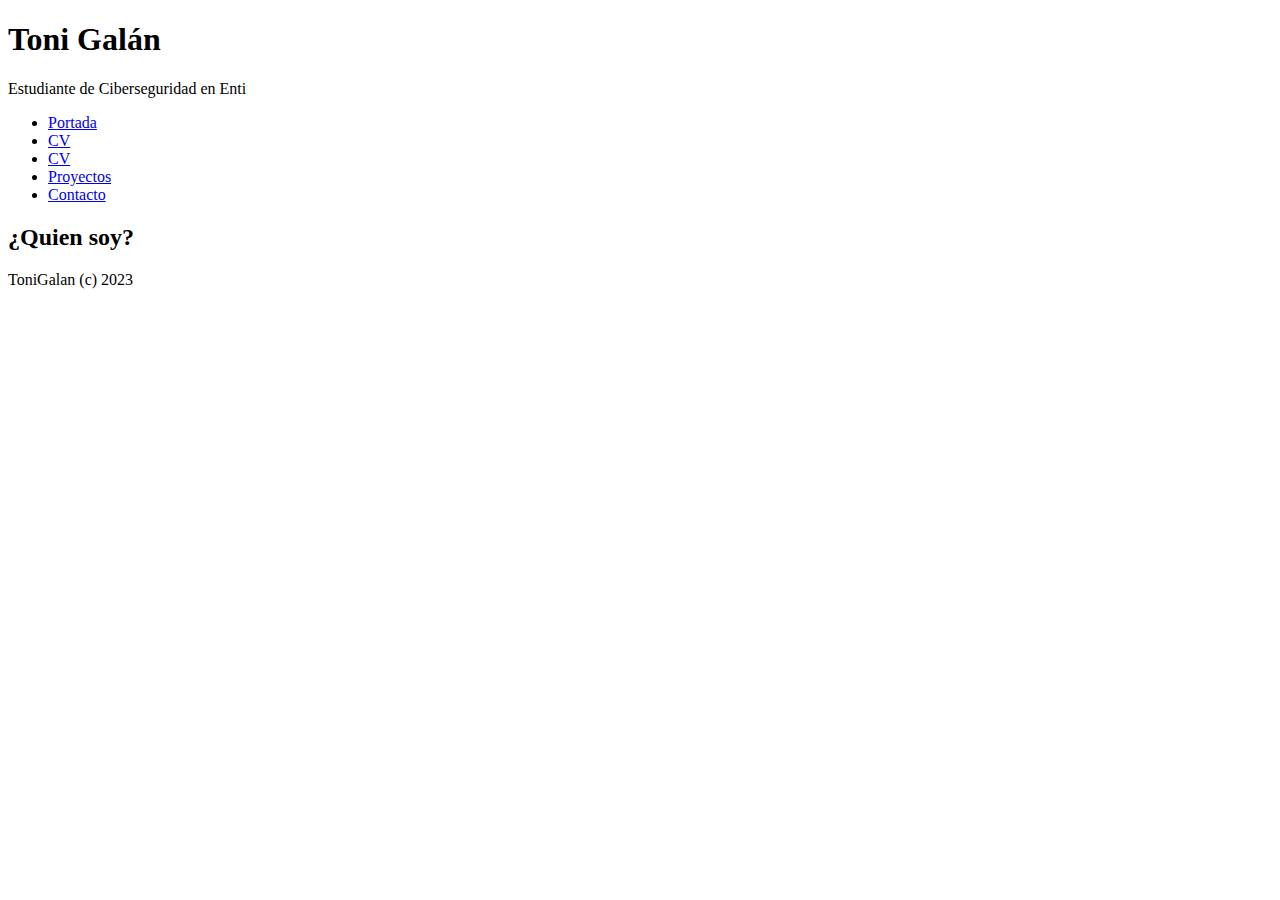
==== index.html @ 72889f95 "Nueva portada" ====
<!DOCTYPE html>
<html>
<head>
	
	<title>Toni Galan </title>
	
</head>
<body>

	<header>
		<h1>Toni Galán</h1>
		<p>Estudiante de Ciberseguridad en Enti</p>
	</header>

	<nav>
		<ul>
				<li><a href="index.html">Portada</a></li>
				<li><a href="cv.html">CV</a></li>
				<li><a href="game.html">CV</a></li>
				<li><a href="projects.html">Proyectos</a></li>
				<li><a href="contact.html">Contacto</a></li>
		</ul>

	</nav>
	<main>

		<h2>¿Quien soy?</h2>
		<p>

	</main>

	<footer>
		<p>ToniGalan (c) 2023</p>
	</footer>



</body>





</html>
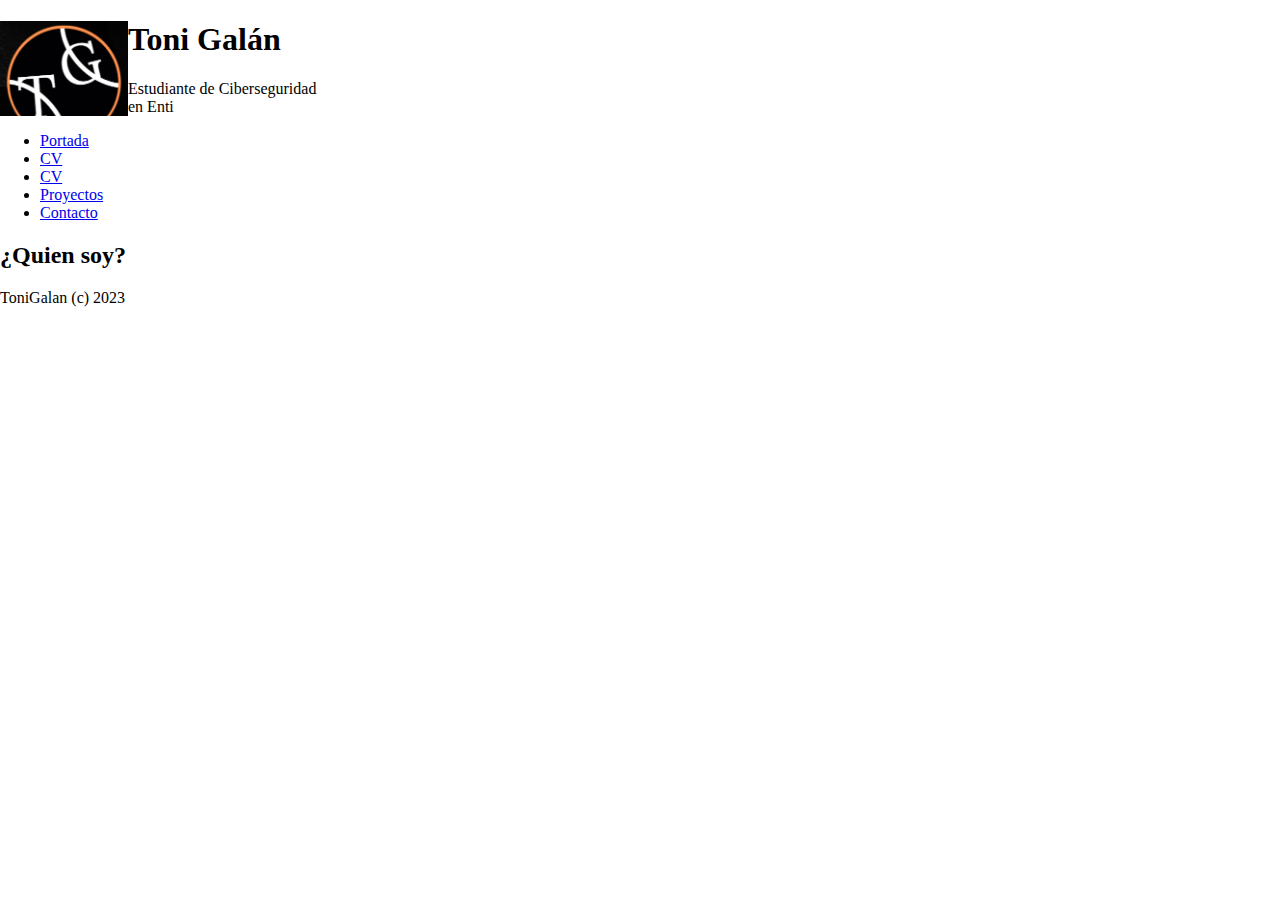
==== commit b285aaf7: "Icono" ====
--- a/index.html
+++ b/index.html
@@ -1,17 +1,14 @@
 <!DOCTYPE html>
 <html>
 <head>
-	
 	<title>Toni Galan </title>
-	
+	<link rel="stylesheet" href="style.css" />
 </head>
 <body>
-
 	<header>
 		<h1>Toni Galán</h1>
 		<p>Estudiante de Ciberseguridad en Enti</p>
 	</header>
-
 	<nav>
 		<ul>
 				<li><a href="index.html">Portada</a></li>
@@ -20,25 +17,14 @@
 				<li><a href="projects.html">Proyectos</a></li>
 				<li><a href="contact.html">Contacto</a></li>
 		</ul>
-
 	</nav>
 	<main>
-
 		<h2>¿Quien soy?</h2>
 		<p>
-
 	</main>
 
 	<footer>
 		<p>ToniGalan (c) 2023</p>
 	</footer>
-
-
-
 </body>
-
-
-
-
-
 </html>
--- a/style.css
+++ b/style.css
@@ -0,0 +1,12 @@
+html,body {
+margin:0;
+padding:0;
+}
+
+header{
+width:200px;
+padding: 0 0 0 128px;
+background-image:url(logo.png);
+background-repeat:no-repeat;
+background-size:128px;
+}
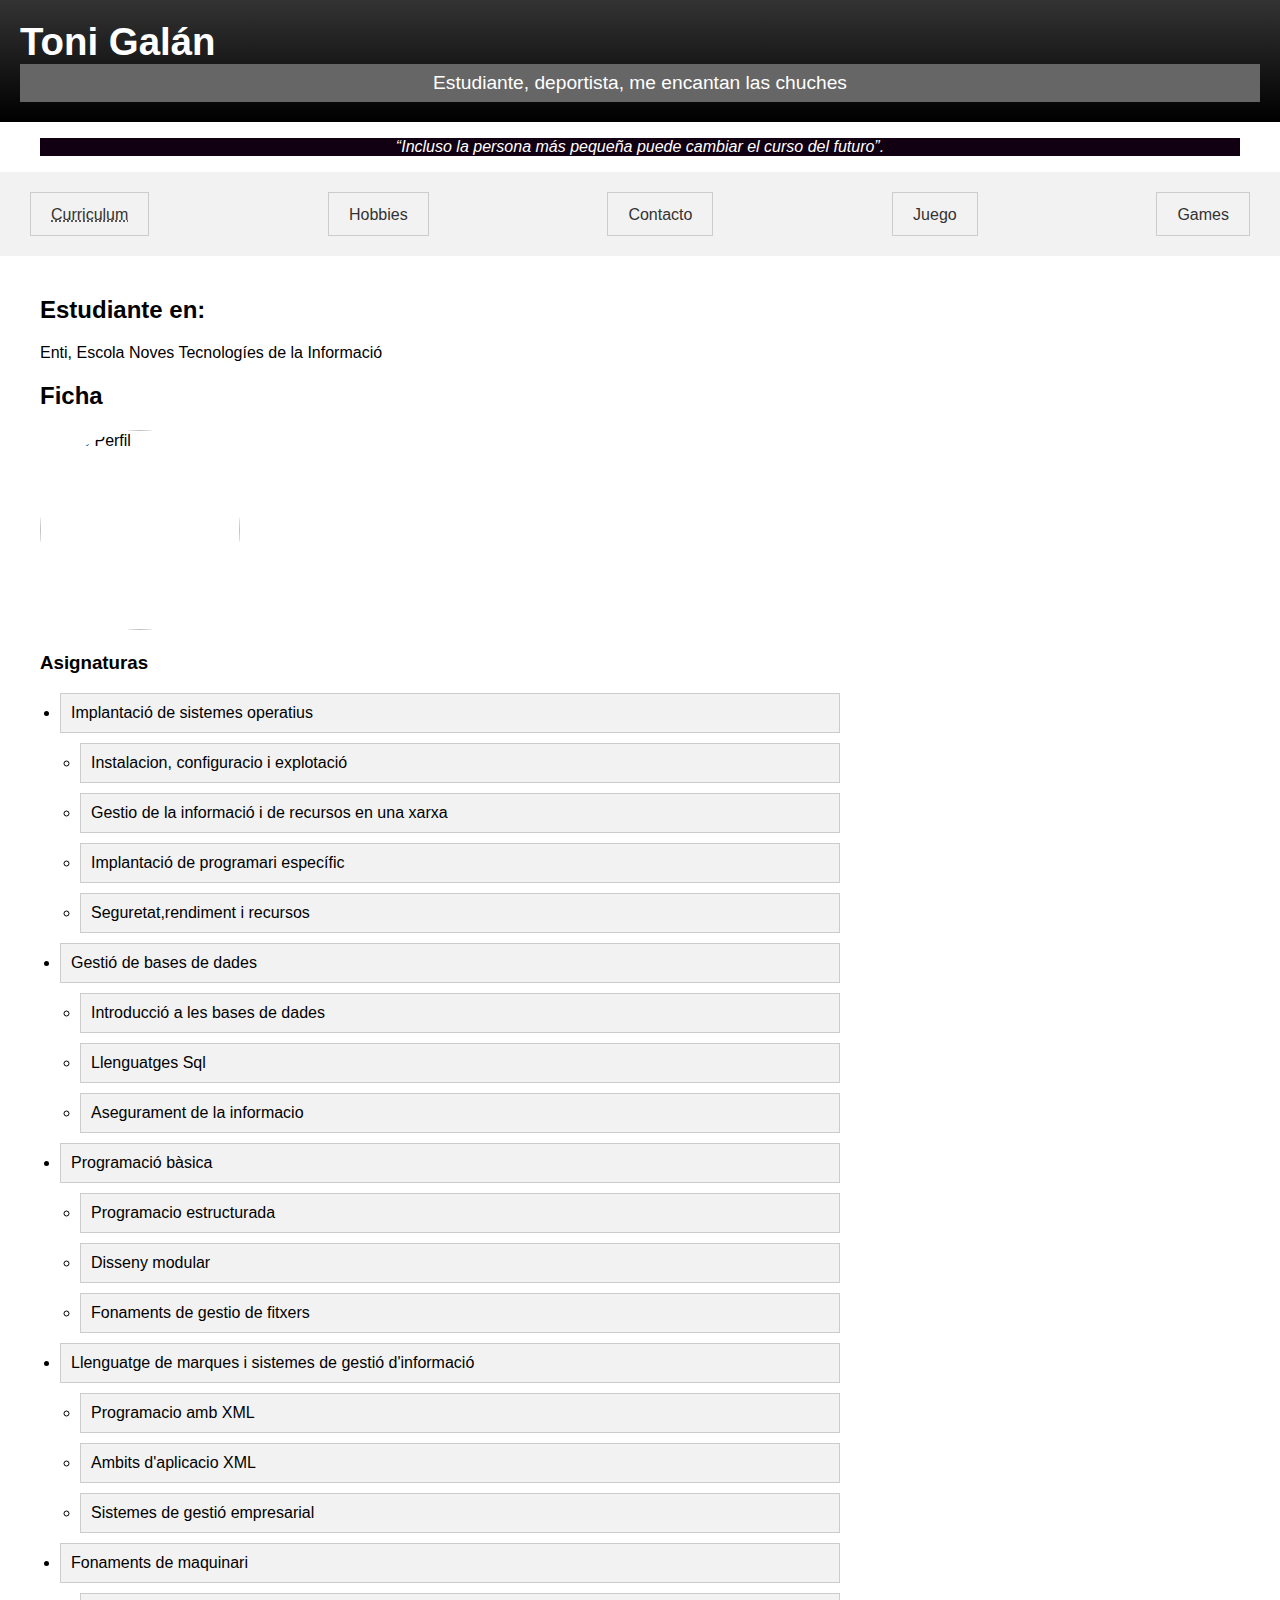
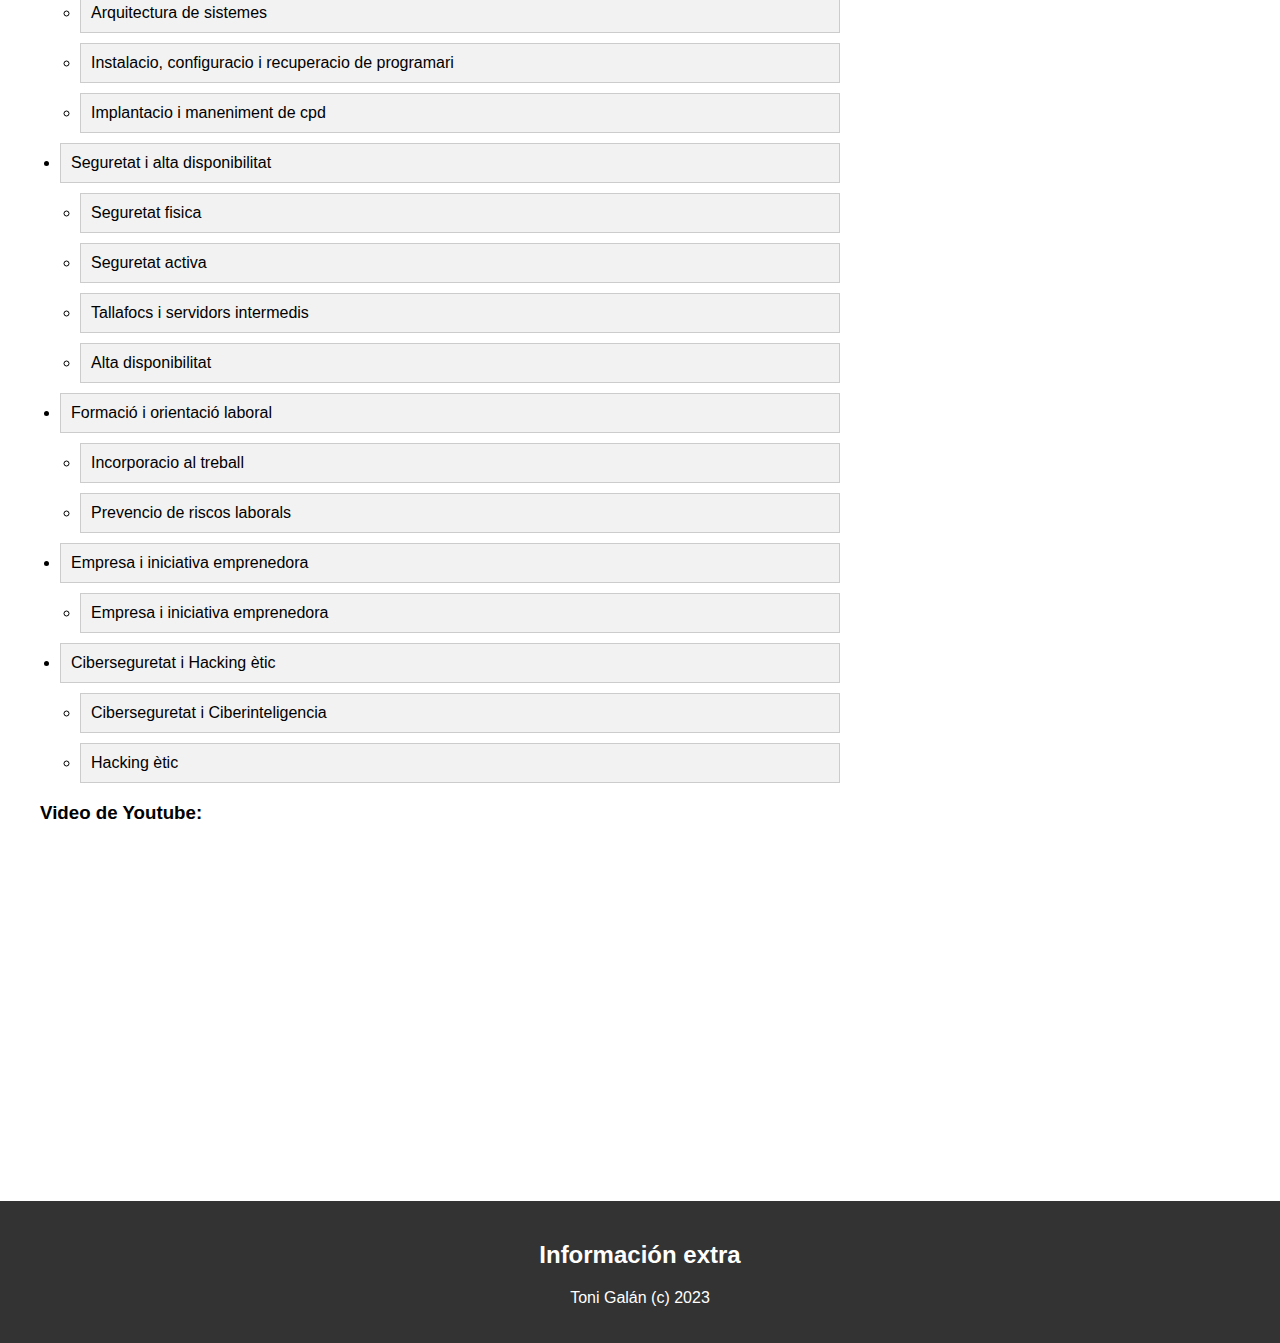
==== commit 4d84a4d3: "Add files via upload" ====
--- a/index.html
+++ b/index.html
@@ -1,30 +1,104 @@
 <!DOCTYPE html>
 <html>
 <head>
-	<title>Toni Galan </title>
+	<title>Toni Galán: Estudiante de Enti</title>
+	<link rel="icon" type"image/x-icon" href="selda.png">
 	<link rel="stylesheet" href="style.css" />
 </head>
+
 <body>
 	<header>
-		<h1>Toni Galán</h1>
-		<p>Estudiante de Ciberseguridad en Enti</p>
+		<h1><a href="index.html">Toni Galán</a></h1>
+	<p>Estudiante, deportista, me encantan las chuches</p>
 	</header>
+
+	<blockquote>
+		“Incluso la persona más pequeña puede cambiar el curso del futuro”.
+	</blockquote>
+
 	<nav>
 		<ul>
-				<li><a href="index.html">Portada</a></li>
-				<li><a href="cv.html">CV</a></li>
-				<li><a href="game.html">CV</a></li>
-				<li><a href="projects.html">Proyectos</a></li>
-				<li><a href="contact.html">Contacto</a></li>
+			<li><a href="cv.html"><abbr title="Curriculum Vitae">Curriculum</abbr></a></li>
+			<li><a href="hobbies.html">Hobbies</a></li>
+			<li><a href="contact.html">Contacto</a></li>
+			<li><a href="game.html">Juego</a></li>
+			<li><a href="games.html">Games</a></li>
 		</ul>
+
 	</nav>
+
 	<main>
-		<h2>¿Quien soy?</h2>
-		<p>
+	<h2>Estudiante en:</h2>
+	<p>Enti, Escola Noves Tecnologíes de la Informació</p>
+	<h2>Ficha</h2>
+	<p><img src="https://d273yxk2oj202w.cloudfront.net/upldr/enti-classlife-education/2023/03/07/Marie_Curie_-1900.jpg" title="Foto Perfil" alt"Foto de perfil de Class Life/></p> 
+	<h3>Asignaturas</h3>
+	<ul>
+		<li>Implantació de sistemes operatius</li>
+	<ul>
+		<li>Instalacion, configuracio i explotació</li>
+		<li>Gestio de la informació i de recursos en una xarxa</li>
+		<li>Implantació de programari específic</li>
+		<li>Seguretat,rendiment i recursos</li>
+	</ul>
+		<li>Gestió de bases de dades</li>
+	<ul>
+		<li>Introducció a les bases de dades</li>
+		<li>Llenguatges Sql</li>
+		<li>Asegurament de la informacio</li>
+	</ul>
+		<li>Programació bàsica</li>
+	<ul>
+		<li>Programacio estructurada</li>
+		<li>Disseny modular</li>
+		<li>Fonaments de gestio de fitxers</li>
+	</ul>
+		<li>Llenguatge de marques i sistemes de gestió d'informació</li>
+	<ul>
+		<li>Programacio amb XML</li>
+		<li>Ambits d'aplicacio XML</li>
+		<li>Sistemes de gestió empresarial</li>
+	</ul>
+		<li>Fonaments de maquinari</li>
+	<ul>
+		<li>Arquitectura de sistemes</li>
+		<li>Instalacio, configuracio i recuperacio de programari</li>
+		<li>Implantacio i maneniment de cpd</li>
+	</ul>
+		<li>Seguretat i alta disponibilitat</li>
+	<ul>
+		<li>Seguretat fisica</li>
+		<li>Seguretat activa</li>
+		<li>Tallafocs i servidors intermedis</li>
+		<li>Alta disponibilitat</li>
+	</ul>
+		<li>Formació i orientació laboral</li>
+	<ul>
+		<li>Incorporacio al treball</li>
+		<li>Prevencio de riscos laborals</li>
+	</ul>
+		<li>Empresa i iniciativa emprenedora</li>
+	<ul>
+		<li>Empresa i iniciativa emprenedora</li>
+	</ul>
+		<li>Ciberseguretat i Hacking ètic</li>
+	<ul>
+		<li>Ciberseguretat i Ciberinteligencia</li>
+		<li>Hacking ètic</li>
+	</ul>
+	</ul>
+
+	<h3>
+		<p>Video de Youtube:</p>
+		<iframe width="560" height="315" src="https://www.youtube.com/embed/RS_4HosMJuE" title="YouTube video player" frameborder="0" allow="accelerometer; autoplay; clipboard-write; encrypted-media; gyroscope; picture-in-picture; web-share" allowfullscreen></iframe>
+	</h3>
+
 	</main>
 
 	<footer>
-		<p>ToniGalan (c) 2023</p>
+		<h2>Información extra</h2>
+		<p>Toni Galán (c) 2023</p>
 	</footer>
+
 </body>
-</html>
+</html>--- a/style.css
+++ b/style.css
@@ -1,12 +1,126 @@
-html,body {
-margin:0;
-padding:0;
+body {
+  font-family: Arial, sans-serif;
+  margin: 0;
+  padding: 0;
 }
 
-header{
-width:200px;
-padding: 0 0 0 128px;
-background-image:url(logo.png);
-background-repeat:no-repeat;
-background-size:128px;
+header {
+  background-color: #333;
+  color: #fff;
+  padding: 20px;
 }
+
+header, nav {
+  color: #fff;
+  font-size: 1.2em;
+}
+
+blockquote {
+  font-style: italic;
+  font-weight: normal;
+}
+
+body {
+  box-shadow: 0 0 10px rgba(0, 0, 0, 0.2);
+}
+
+main img {
+  width: 200px;
+  height: 200px;
+  border-radius: 50%;
+}
+
+ul li {
+  border: 1px solid #ccc;
+  background-color: #f2f2f2;
+  padding: 10px;
+  margin: 10px 0;
+}
+
+
+nav ul li a {
+  transition: background-color 0.3s ease-out;
+}
+
+nav ul li a:hover {
+  background-color: #333;
+}
+
+header {
+  background: linear-gradient(to bottom, #333, #000);
+}
+
+header h1 {
+  margin: 0;
+}
+
+header h1 a{
+  color: #fff;
+  text-decoration: none;
+}
+
+header p {
+  color: #fff;
+  padding: 8px;
+  text-align: center;
+  background-color: #666;
+  margin: 0;
+}
+
+nav {
+  background-color: #f2f2f2;
+  padding: 20px;
+}
+
+nav ul {
+  list-style-type: none;
+  margin: 0;
+  padding: 0;
+  display: flex;
+  justify-content: space-between;
+  align-items: center;
+}
+
+nav ul li {
+  margin: 0 10px;
+}
+
+nav ul li a {
+  font-size: 16px;
+  color: #333;
+  text-decoration: none;
+  padding: 10px;
+  border-radius: 5px;
+}
+
+nav ul li a:hover {
+  background-color: #333;
+  color: #fff;
+}
+
+main {
+  max-width: 800px;
+  margin: 0 0 0 20px;
+  padding: 20px;
+}
+
+h1,h2,h3,h4 {
+  font-family: sans-serif;
+}
+
+ul {
+  padding-left: 20px;
+}
+
+footer {
+  background-color: #333;
+  color: #fff;
+  padding: 20px;
+  text-align: center;
+}
+
+blockquote {
+	background-color:#110011;
+	color:#ffffff;
+	text-align: center;
+}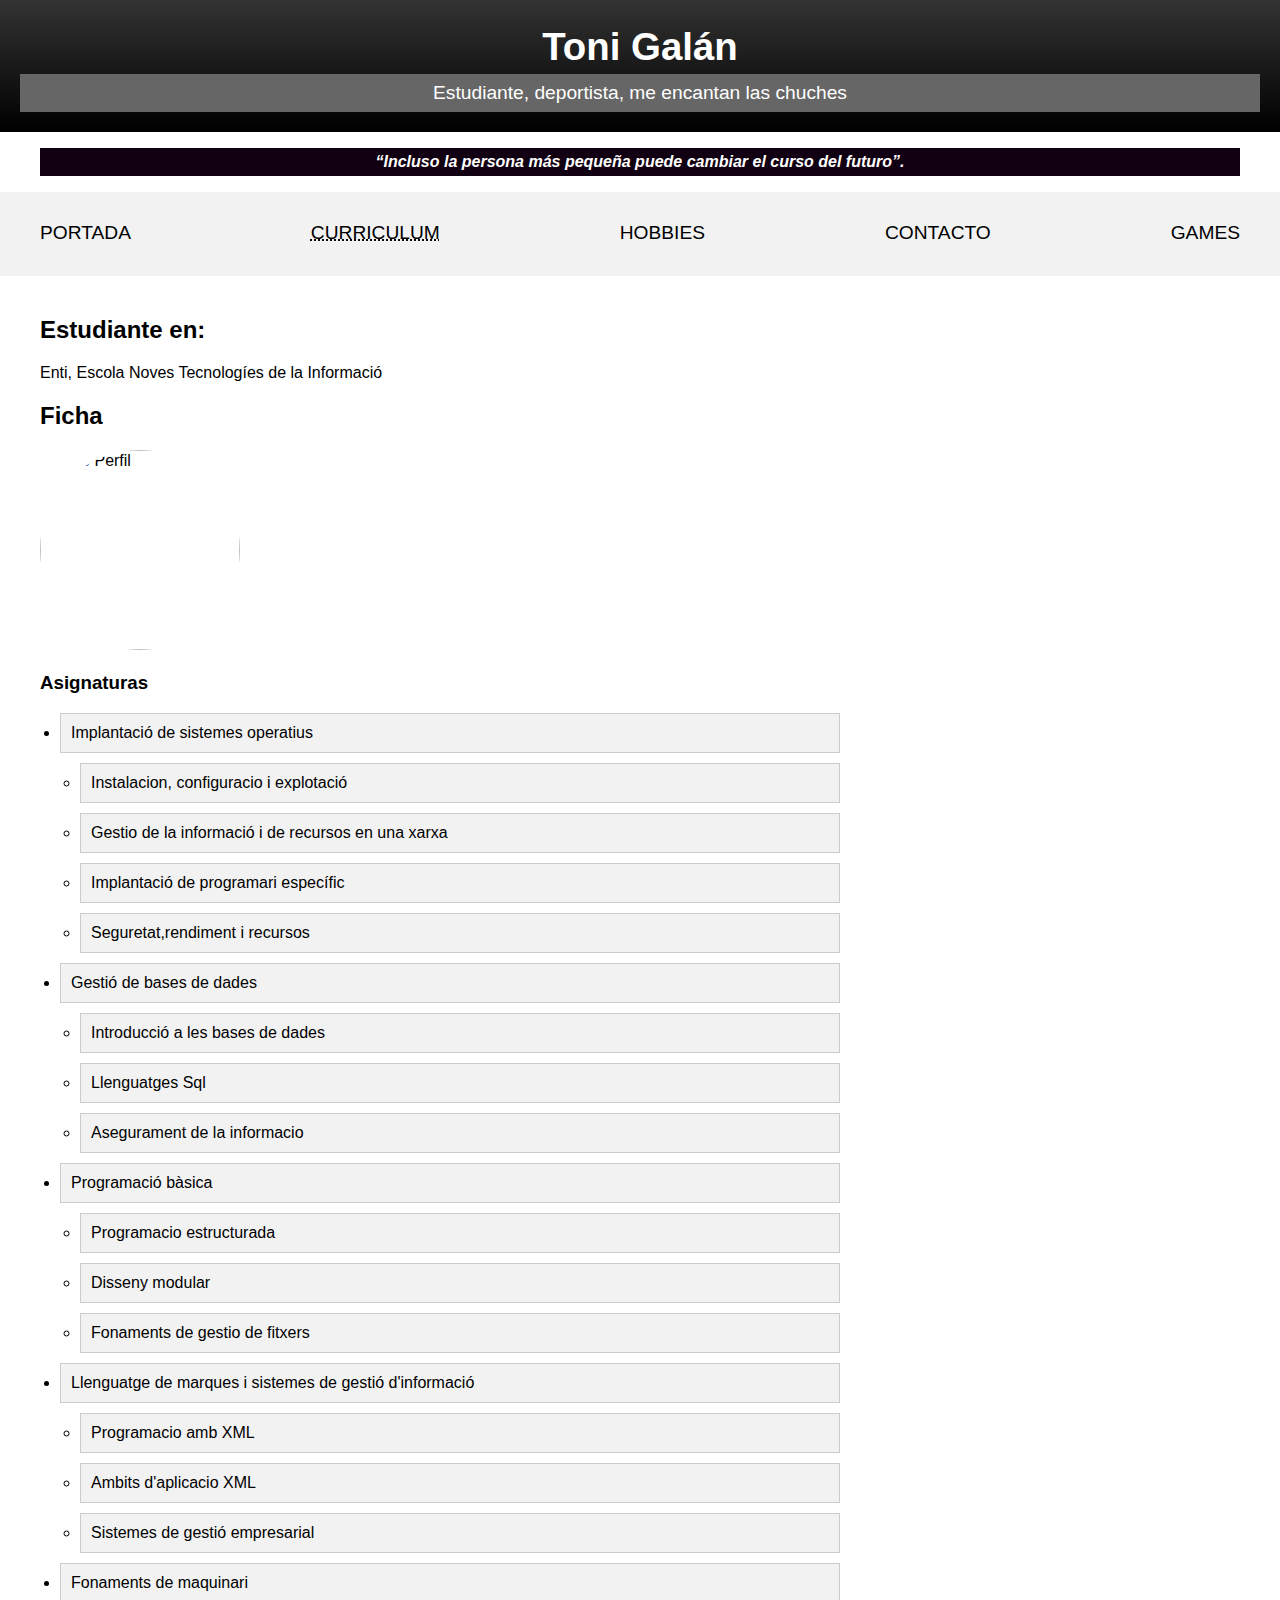
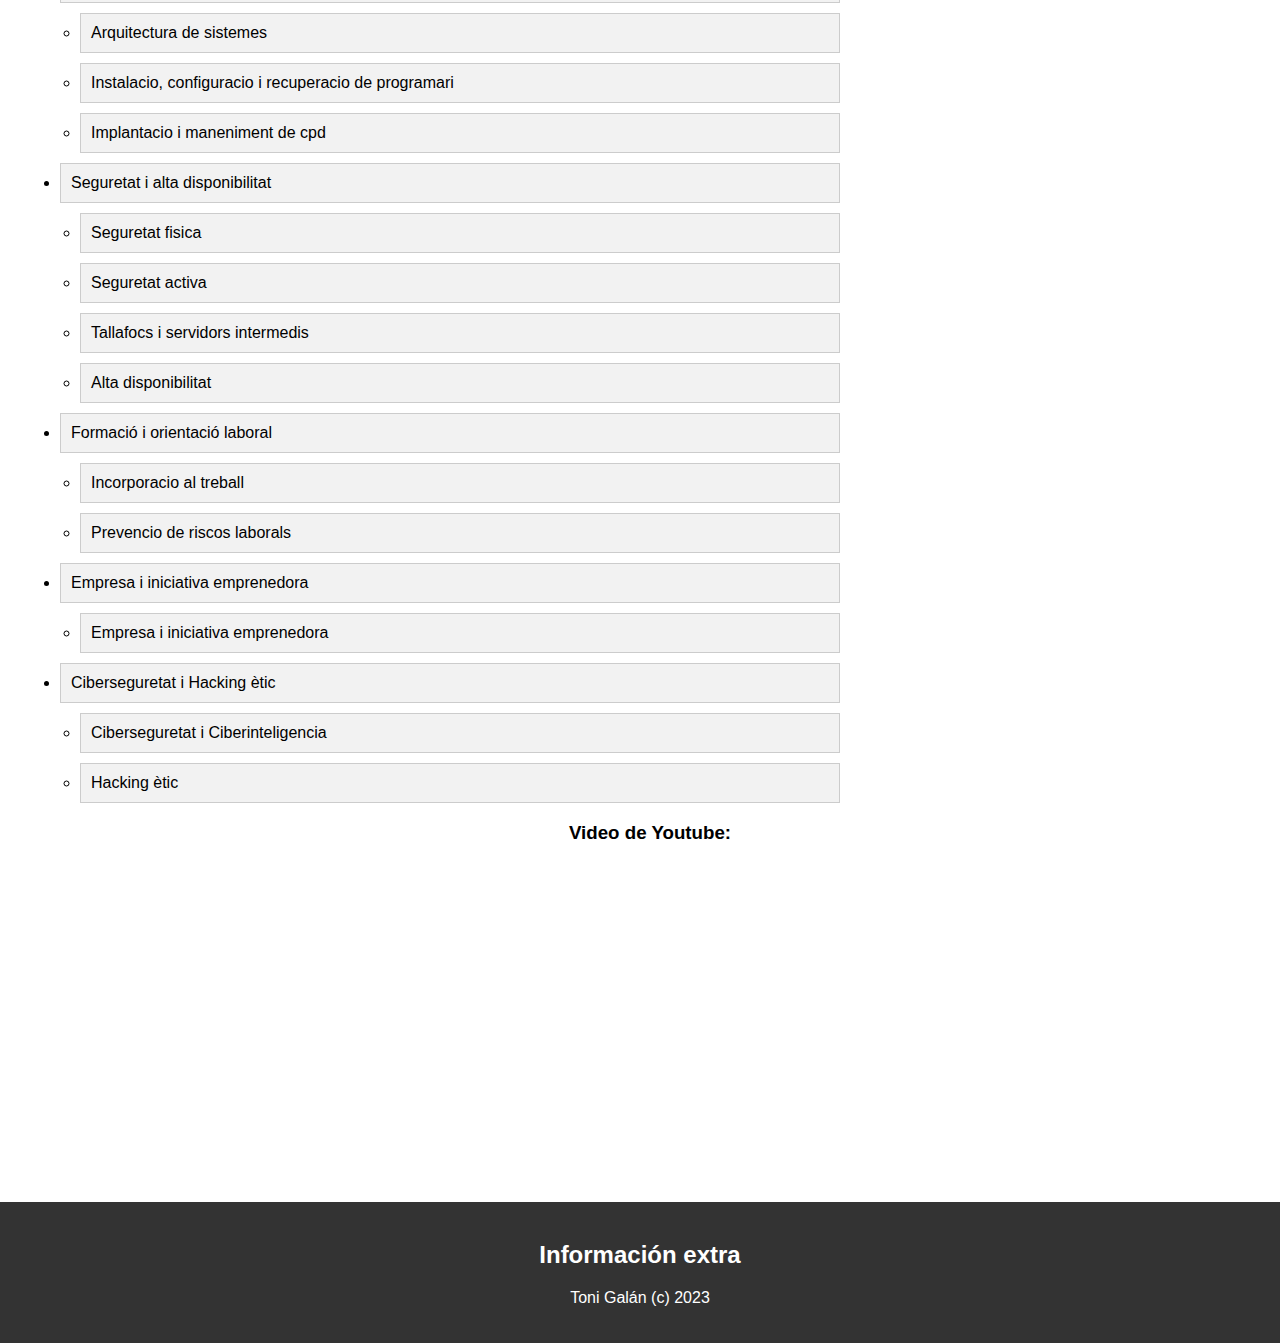
==== commit 2e41c5f6: "Recuperacion" ====
--- a/index.html
+++ b/index.html
@@ -18,11 +18,12 @@
 
 	<nav>
 		<ul>
+			<li><a href="index.html">Portada</a></li>
 			<li><a href="cv.html"><abbr title="Curriculum Vitae">Curriculum</abbr></a></li>
 			<li><a href="hobbies.html">Hobbies</a></li>
 			<li><a href="contact.html">Contacto</a></li>
-			<li><a href="game.html">Juego</a></li>
 			<li><a href="games.html">Games</a></li>
+			
 		</ul>
 
 	</nav>
@@ -33,7 +34,8 @@
 	<h2>Ficha</h2>
 	<p><img src="https://d273yxk2oj202w.cloudfront.net/upldr/enti-classlife-education/2023/03/07/Marie_Curie_-1900.jpg" title="Foto Perfil" alt"Foto de perfil de Class Life/></p> 
 	<h3>Asignaturas</h3>
-	<ul>
+	<div class="lista">
+		<ul>
 		<li>Implantació de sistemes operatius</li>
 	<ul>
 		<li>Instalacion, configuracio i explotació</li>
@@ -87,11 +89,11 @@
 		<li>Hacking ètic</li>
 	</ul>
 	</ul>
+	</div>
 
-	<h3>
-		<p>Video de Youtube:</p>
-		<iframe width="560" height="315" src="https://www.youtube.com/embed/RS_4HosMJuE" title="YouTube video player" frameborder="0" allow="accelerometer; autoplay; clipboard-write; encrypted-media; gyroscope; picture-in-picture; web-share" allowfullscreen></iframe>
-	</h3>
+	<div class="video"><h3>Video de Youtube:</h3>
+	<iframe width="560" height="315" src="https://www.youtube.com/embed/RS_4HosMJuE" title="YouTube video player" frameborder="0" allow="accelerometer; autoplay; clipboard-write; encrypted-media; gyroscope; picture-in-picture; web-share" allowfullscreen></iframe></div>
+	
 
 	</main>
 
--- a/style.css
+++ b/style.css
@@ -1,126 +1,181 @@
 body {
-  font-family: Arial, sans-serif;
-  margin: 0;
-  padding: 0;
+	font-family: Arial, sans-serif;
+	margin: 0;
+	padding: 0;
 }
 
 header {
-  background-color: #333;
-  color: #fff;
-  padding: 20px;
+	background-color: #333;
+	color: #fff;
+	padding: 20px;
 }
 
 header, nav {
-  color: #fff;
-  font-size: 1.2em;
+	color: #fff;
+	font-size: 1.2em;
 }
 
 blockquote {
-  font-style: italic;
-  font-weight: normal;
+	padding:5px;
+	font-style: italic;
+	font-weight: bold;
 }
 
 body {
-  box-shadow: 0 0 10px rgba(0, 0, 0, 0.2);
+	box-shadow: 0 0 10px rgba(0, 0, 0, 0.2);
 }
 
 main img {
-  width: 200px;
-  height: 200px;
-  border-radius: 50%;
+	width: 200px;
+	height: 200px;
+	border-radius: 50%;
 }
 
-ul li {
-  border: 1px solid #ccc;
-  background-color: #f2f2f2;
-  padding: 10px;
-  margin: 10px 0;
+.lista {	
+	max-width:800px;		
+}	
+	
+	
+ul li {	
+	border: 1px solid #ccc;
+	background-color: #f2f2f2;
+	padding: 10px;
+	margin: 10px 0;
 }
 
 
 nav ul li a {
-  transition: background-color 0.3s ease-out;
+	text-decoration: none;
+	color: black;
+	text-transform: uppercase;
+	transition: background-color 0.3s ease-out;
 }
 
-nav ul li a:hover {
-  background-color: #333;
+nav ul li::after{
+	content: '';
+	width: 0%;
+	height: 2px;
+	background: #f44336;
+	display: block;
+	margin: auto;
+	transition: 0.5s;
 }
 
+nav ul li:hover::after{
+	width: 100%;
+}
+
+
+
 header {
-  background: linear-gradient(to bottom, #333, #000);
+	text-align: center;
+	background: linear-gradient(to bottom, #333, #000);
 }
 
 header h1 {
-  margin: 0;
+	margin: 5px;
 }
 
 header h1 a{
-  color: #fff;
-  text-decoration: none;
+	color: #fff;
+	text-decoration: none;
 }
 
 header p {
-  color: #fff;
-  padding: 8px;
-  text-align: center;
-  background-color: #666;
-  margin: 0;
+	color: #fff;
+	padding: 8px;
+	text-align: center;
+	background-color: #666;
+	margin: 0;
 }
 
 nav {
-  background-color: #f2f2f2;
-  padding: 20px;
+	background-color: #f2f2f2;
+	padding: 20px;
 }
 
 nav ul {
-  list-style-type: none;
-  margin: 0;
-  padding: 0;
-  display: flex;
-  justify-content: space-between;
-  align-items: center;
+	list-style-type: none;
+	margin: 0;
+	padding: 0;
+	display: flex;
+	justify-content: space-between;
+	align-items: center;
+  
 }
 
 nav ul li {
-  margin: 0 10px;
+	border: none;
+	margin: 0 10px;	
 }
 
-nav ul li a {
-  font-size: 16px;
-  color: #333;
-  text-decoration: none;
-  padding: 10px;
-  border-radius: 5px;
-}
-
-nav ul li a:hover {
-  background-color: #333;
-  color: #fff;
-}
 
 main {
-  max-width: 800px;
-  margin: 0 0 0 20px;
-  padding: 20px;
+	margin: 0 0 0 20px;
+	padding: 20px;
 }
 
 h1,h2,h3,h4 {
-  font-family: sans-serif;
+	font-family: sans-serif;
 }
 
 ul {
-  padding-left: 20px;
+	padding-left: 20px;
 }
 
 footer {
-  background-color: #333;
-  color: #fff;
-  padding: 20px;
-  text-align: center;
+	background-color: #333;
+	color: #fff;
+	padding: 20px;
+	text-align: center;
 }
 
 blockquote {
 	background-color:#110011;
 	color:#ffffff;
 	text-align: center;
-}+}
+
+.video {	
+	text-align:center;
+
+}
+
+	
+.contenedor {
+	width: 95%;
+	max-width: 1000px;
+	margin: 0 auto; }
+
+
+
+	
+.contenedor legend {
+	font-size: 20px;
+	
+}
+
+
+.contenedor label {
+		font-weight: 700;
+		text-transform: uppercase;
+		display: block;
+		margin-top: 20px;
+}
+
+
+.contenedor input:not([type="submit"]),
+textarea,
+select {
+        padding: 10px;
+        display: block;
+        width: 99%;
+        background-color: #fff;
+        border: 1px solid #808080;
+        border-radius: 10px;
+        margin-bottom: 20px;
+
+}
+
+}
+
